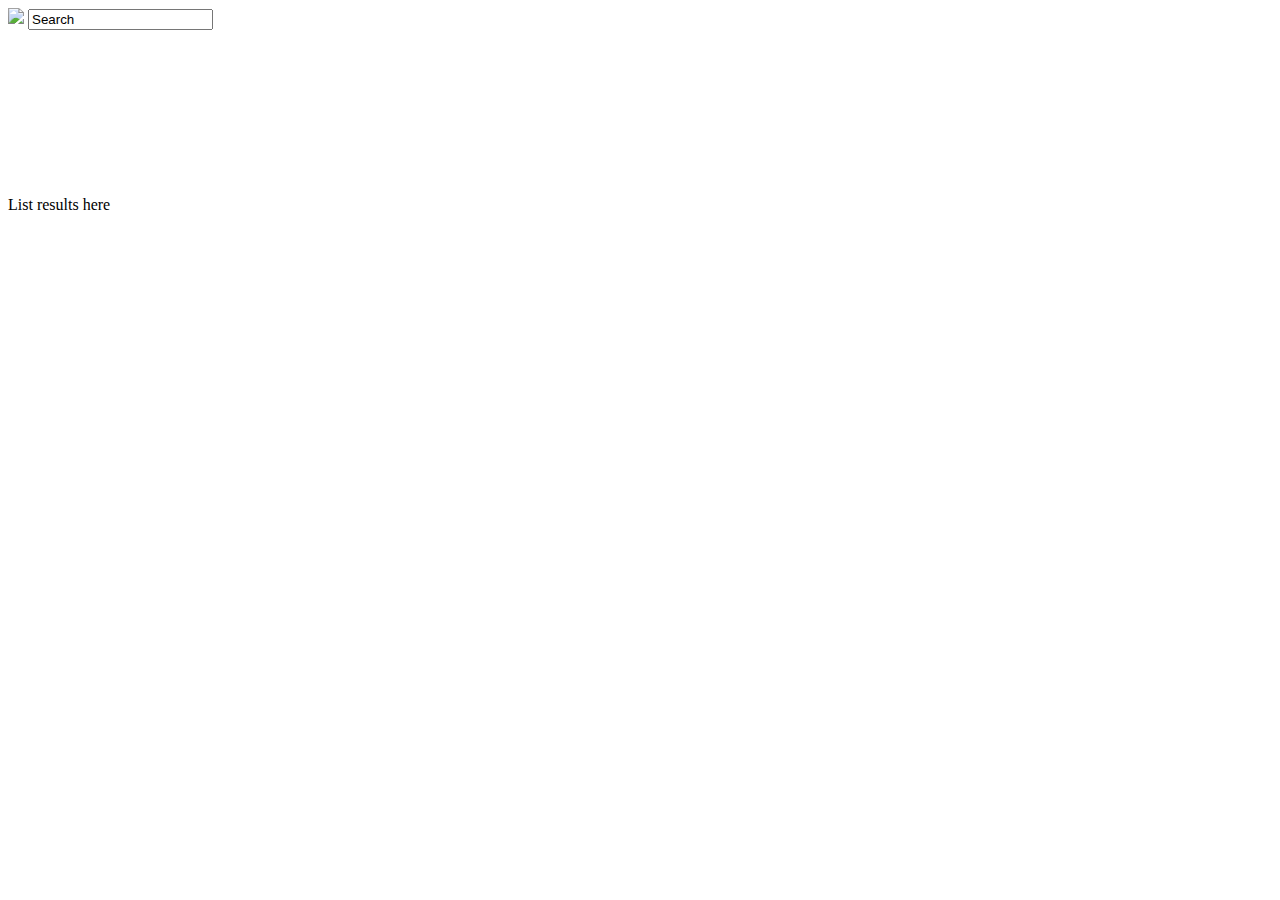
==== app/templates/index.html @ 04f556d4 "add frontend files, change some mongo config" ====
<html>
	<head>
		<title>HYLP - Assistive Restaurant Ratings In Chicago</title>
		<link rel="stylesheet" href="static/style.css">
	</head>
	
	<body>
		<div id="header">
			<img src="static/logo.png" id="logo">
			<input type="text" value="Search" id="search" >
		</div>
		
		<div id="center">
		
		<div id ="block">
		
		<iframe
		  id="map"
		  frameborder="0" style="border:0"
		  src="https://www.google.com/maps/embed/v1/place?key=AIzaSyDeOWcG4pK1fCPtkEszTPnzPyQ9n40eMX4
		    &q=Space+Needle,Seattle+WA" allowfullscreen>
		</iframe>	
				
		</div>
		
		<div id ="block">
		<p> List results here</p>
		</div>
			</div>
	</body>
</html>
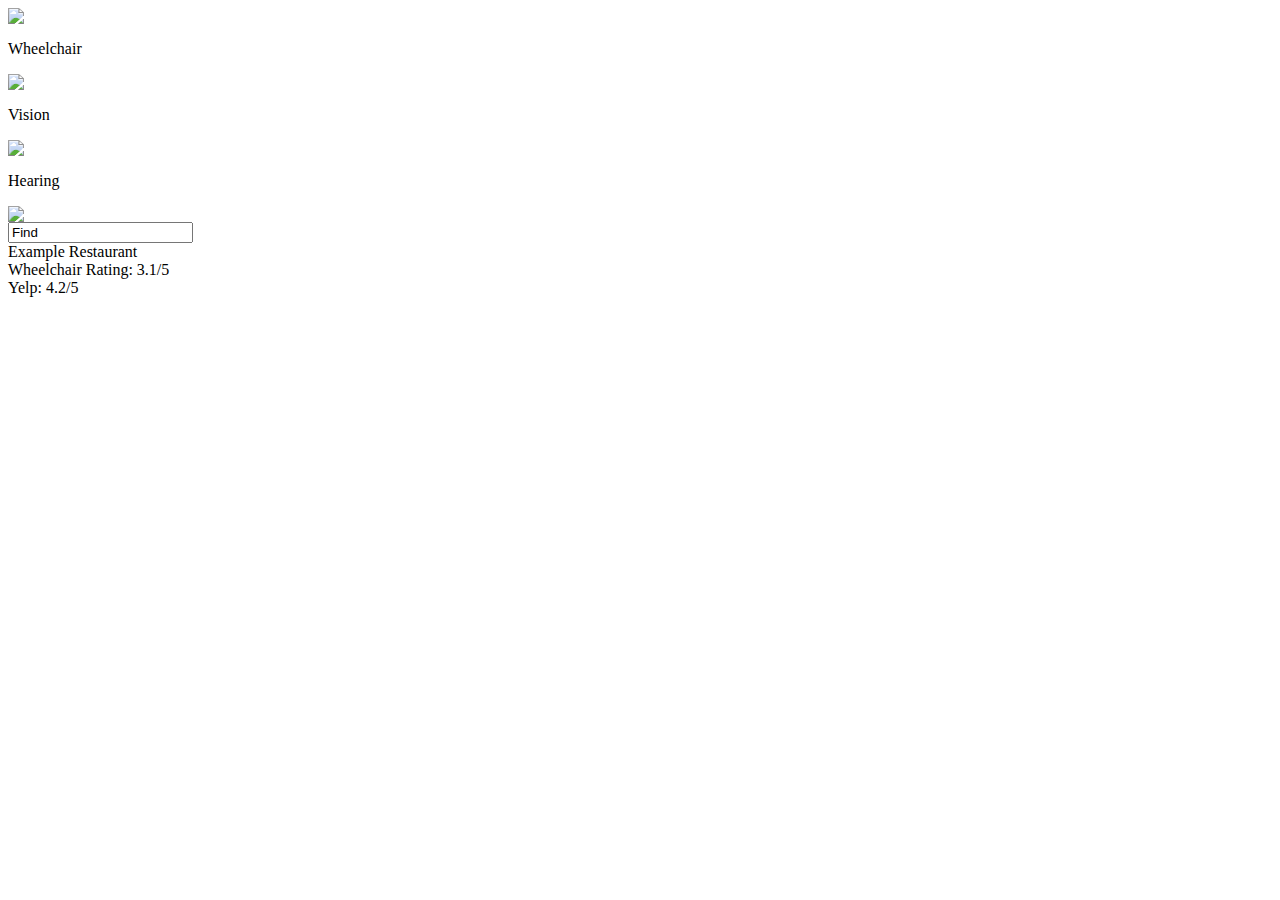
==== commit 5823ecce: "website files" ====
--- a/app/templates/index.html
+++ b/app/templates/index.html
@@ -1,31 +1,46 @@
-
 <html>
 	<head>
-		<title>HYLP - Assistive Restaurant Ratings In Chicago</title>
-		<link rel="stylesheet" href="static/style.css">
+		<title>hylp - Assistive Restaurant Ratings In Chicago</title>
+		<link rel="stylesheet" href="style.css">
+		<script type="text/javascript" src="frontend.js"></script>
+		<script type="text/javascript" src="https://ajax.googleapis.com/ajax/libs/jquery/1.7.2/jquery.min.js"></script>
 	</head>
 	
 	<body>
+	<div id="modeSelect">
+	<div class="Option" onClick="setMode('wheelchair')" id="option1"><img src="wheelchair.png" class="optionPic" id="option1pic"><p id="optionText">Wheelchair</p><div id='selected1'></div></div>
+	<div class="Option" onClick="setMode('vision')" id="option2"><img src="eye.png" class="optionPic" id="option2pic"><p id="optionText">Vision</p><div id='selected2'></div></div>
+	<div class="Option" onClick="setMode('hearing')" id="option3"><img src="ear.png" class="optionPic" id="option3pic"><p id="optionText">Hearing</p><div id='selected3'></div></div>
+	
+	</div>
+	
 		<div id="header">
-			<img src="static/logo.png" id="logo">
-			<input type="text" value="Search" id="search" >
-		</div>
+			<img src="logo.png" id="logo">
+			<div id="search"><input type="text" value="Find" id="searchBox" onFocus="if(this.value=='Find') this.value='';" 
+			onkeypress="
+			    if (event.which == 13) {
+			        searchYelp(this.value);}">
+			        </div>
+			<div id="locationButton"></div>
+					</div>
+		
 		
 		<div id="center">
 		
-		<div id ="block">
-		
-		<iframe
-		  id="map"
-		  frameborder="0" style="border:0"
-		  src="https://www.google.com/maps/embed/v1/place?key=AIzaSyDeOWcG4pK1fCPtkEszTPnzPyQ9n40eMX4
-		    &q=Space+Needle,Seattle+WA" allowfullscreen>
-		</iframe>	
-				
+		<div id="mapArea">
 		</div>
 		
-		<div id ="block">
-		<p> List results here</p>
+		<div class ="block" id="rating1" onClick="expand(this.id)">
+		<div id="ratingContainer">
+		<div id="entry">
+		<div id="entryText">Example Restaurant</div>
+		<div id="aRating">Wheelchair Rating:  3.1/5 </div>
+		<div id="yRating">Yelp:  4.2/5</div>
+		<div id="rating1more"></div>
+		<div class="arrow" id="rating1arrow"></div>
+		</div>
+		
+		</div>			
 		</div>
 			</div>
 	</body>
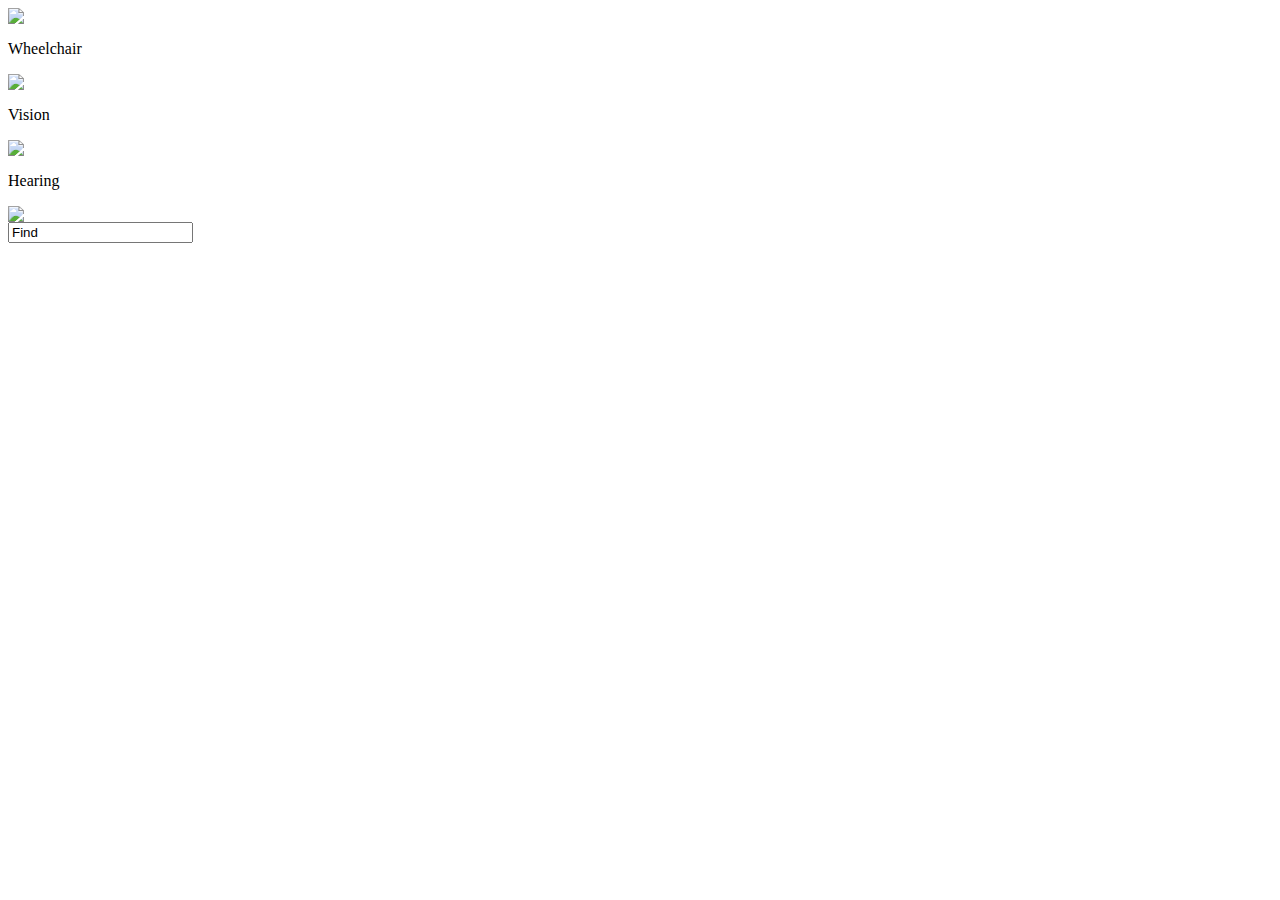
==== commit 067683ed: "update" ====
--- a/app/templates/index.html
+++ b/app/templates/index.html
@@ -6,7 +6,7 @@
 		<script type="text/javascript" src="https://ajax.googleapis.com/ajax/libs/jquery/1.7.2/jquery.min.js"></script>
 	</head>
 	
-	<body>
+	<body id="full">
 	<div id="modeSelect">
 	<div class="Option" onClick="setMode('wheelchair')" id="option1"><img src="wheelchair.png" class="optionPic" id="option1pic"><p id="optionText">Wheelchair</p><div id='selected1'></div></div>
 	<div class="Option" onClick="setMode('vision')" id="option2"><img src="eye.png" class="optionPic" id="option2pic"><p id="optionText">Vision</p><div id='selected2'></div></div>
@@ -30,18 +30,10 @@
 		<div id="mapArea">
 		</div>
 		
-		<div class ="block" id="rating1" onClick="expand(this.id)">
-		<div id="ratingContainer">
-		<div id="entry">
-		<div id="entryText">Example Restaurant</div>
-		<div id="aRating">Wheelchair Rating:  3.1/5 </div>
-		<div id="yRating">Yelp:  4.2/5</div>
-		<div id="rating1more"></div>
-		<div class="arrow" id="rating1arrow"></div>
-		</div>
 		
-		</div>			
-		</div>
-			</div>
+		<div id="cards"></div>
+		
+		
+					</div>
 	</body>
 </html>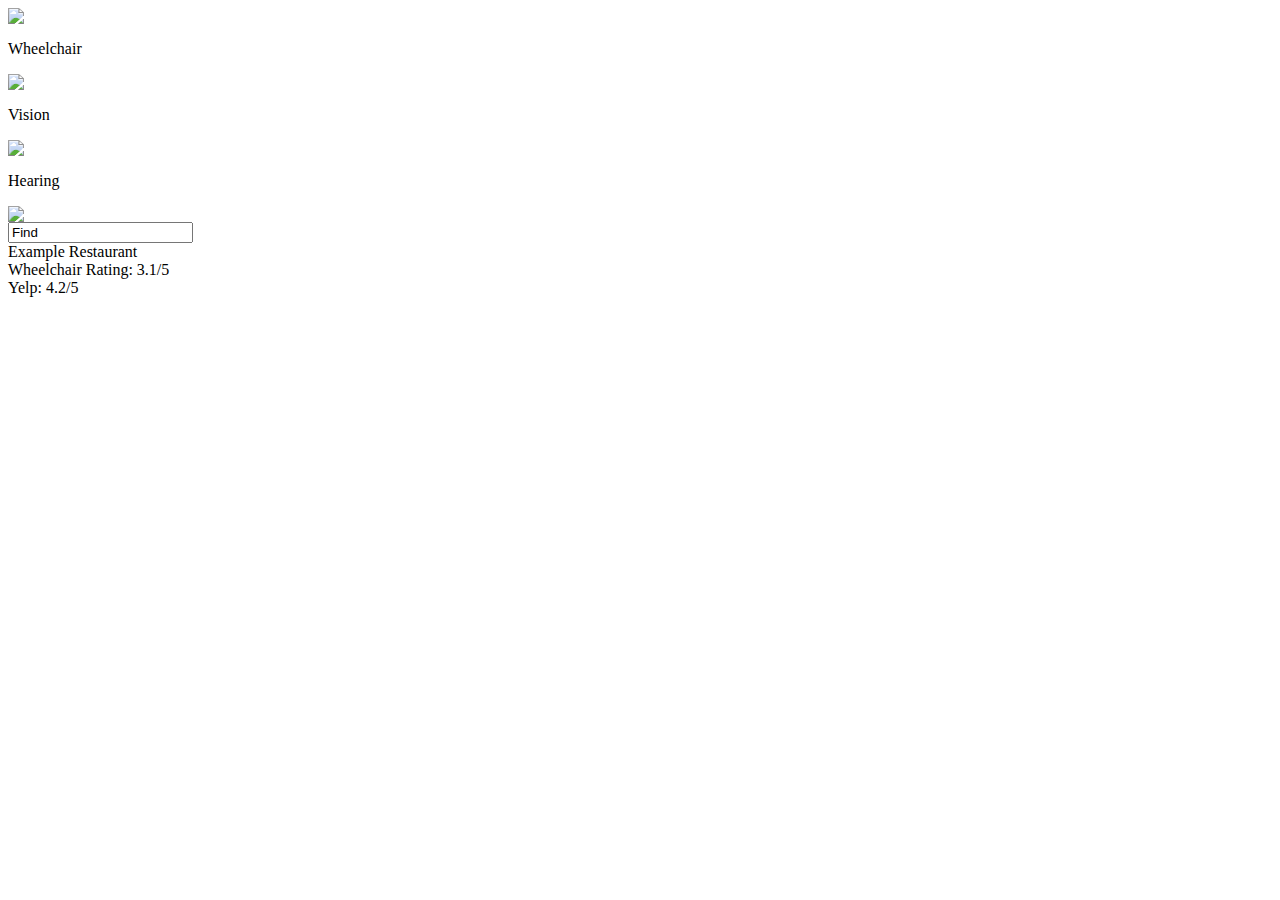
==== commit 72807a0b: "fixed .ajax json problem" ====
--- a/app/templates/index.html
+++ b/app/templates/index.html
@@ -6,7 +6,7 @@
 		<script type="text/javascript" src="https://ajax.googleapis.com/ajax/libs/jquery/1.7.2/jquery.min.js"></script>
 	</head>
 	
-	<body id="full">
+	<body>
 	<div id="modeSelect">
 	<div class="Option" onClick="setMode('wheelchair')" id="option1"><img src="wheelchair.png" class="optionPic" id="option1pic"><p id="optionText">Wheelchair</p><div id='selected1'></div></div>
 	<div class="Option" onClick="setMode('vision')" id="option2"><img src="eye.png" class="optionPic" id="option2pic"><p id="optionText">Vision</p><div id='selected2'></div></div>
@@ -30,10 +30,18 @@
 		<div id="mapArea">
 		</div>
 		
+		<div class ="block" id="rating1" onClick="expand(this.id)">
+		<div id="ratingContainer">
+		<div id="entry">
+		<div id="entryText">Example Restaurant</div>
+		<div id="aRating">Wheelchair Rating:  3.1/5 </div>
+		<div id="yRating">Yelp:  4.2/5</div>
+		<div id="rating1more"></div>
+		<div class="arrow" id="rating1arrow"></div>
+		</div>
 		
-		<div id="cards"></div>
-		
-		
-					</div>
+		</div>			
+		</div>
+			</div>
 	</body>
 </html>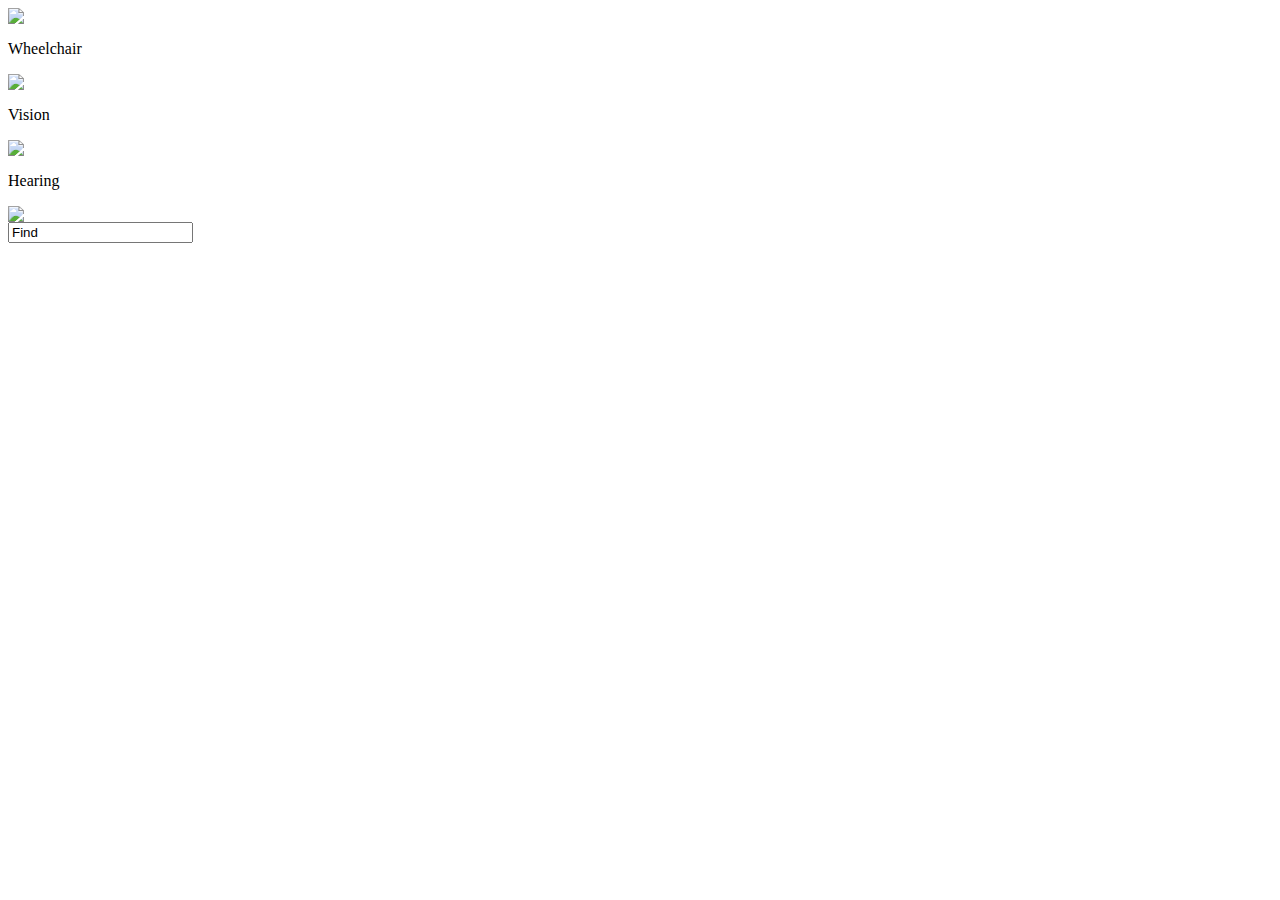
==== commit ab784a9a: "Merge remote-tracking branch 'origin/master'" ====
--- a/app/templates/index.html
+++ b/app/templates/index.html
@@ -6,7 +6,7 @@
 		<script type="text/javascript" src="https://ajax.googleapis.com/ajax/libs/jquery/1.7.2/jquery.min.js"></script>
 	</head>
 	
-	<body>
+	<body id="full">
 	<div id="modeSelect">
 	<div class="Option" onClick="setMode('wheelchair')" id="option1"><img src="wheelchair.png" class="optionPic" id="option1pic"><p id="optionText">Wheelchair</p><div id='selected1'></div></div>
 	<div class="Option" onClick="setMode('vision')" id="option2"><img src="eye.png" class="optionPic" id="option2pic"><p id="optionText">Vision</p><div id='selected2'></div></div>
@@ -30,18 +30,10 @@
 		<div id="mapArea">
 		</div>
 		
-		<div class ="block" id="rating1" onClick="expand(this.id)">
-		<div id="ratingContainer">
-		<div id="entry">
-		<div id="entryText">Example Restaurant</div>
-		<div id="aRating">Wheelchair Rating:  3.1/5 </div>
-		<div id="yRating">Yelp:  4.2/5</div>
-		<div id="rating1more"></div>
-		<div class="arrow" id="rating1arrow"></div>
-		</div>
 		
-		</div>			
-		</div>
-			</div>
+		<div id="cards"></div>
+		
+		
+					</div>
 	</body>
 </html>